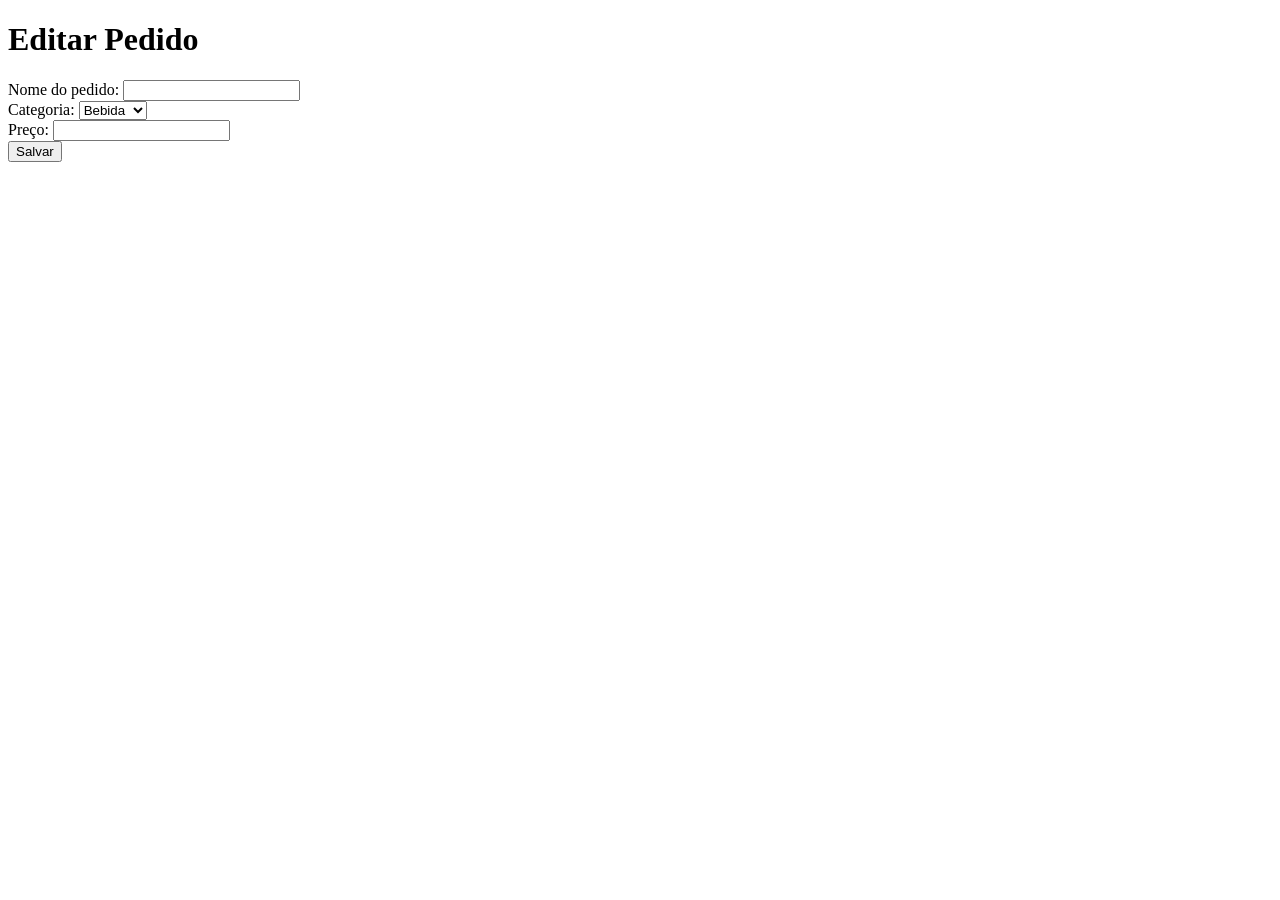
==== src/main/resources/templates/editarPedido.html @ a331fc14 "Reorganization in divs and fixed a few parameters to apply JPA logic" ====
<!DOCTYPE html>
<html xmlns:th="http://www.thymeleaf.org">
<head>
    <meta charset="UTF-8">
    <title>Editar Pedido</title>
</head>
<body>
    <h1>Editar Pedido</h1>
    <form th:action="@{/editarPedido/{id}/salvar(id=${pedido.id})}" method="post">
        <div>
            <label for="">Nome do pedido: </label>
            <input type="text" name="nomePedido" id="" th:value="${pedido.nomePedido}"></div>
        <div>
            <label for="">Categoria: </label>
            <select name="categoriaPedido">
                <option value="bebida" th:selected="${pedido.categoriaPedido == 'bebida'}">Bebida</option>
                <option value="comida" th:selected="${pedido.categoriaPedido == 'comida'}">Comida</option>
            </select>
        </div>
        <div>
            <label for="">Preço: </label>
            <input type="number" name="precoPedido" id="" step="0.01" th:value="${pedido.precoPedido}">
        </div>
        <button type="submit">Salvar</button>
    </form>
</body>
</html>
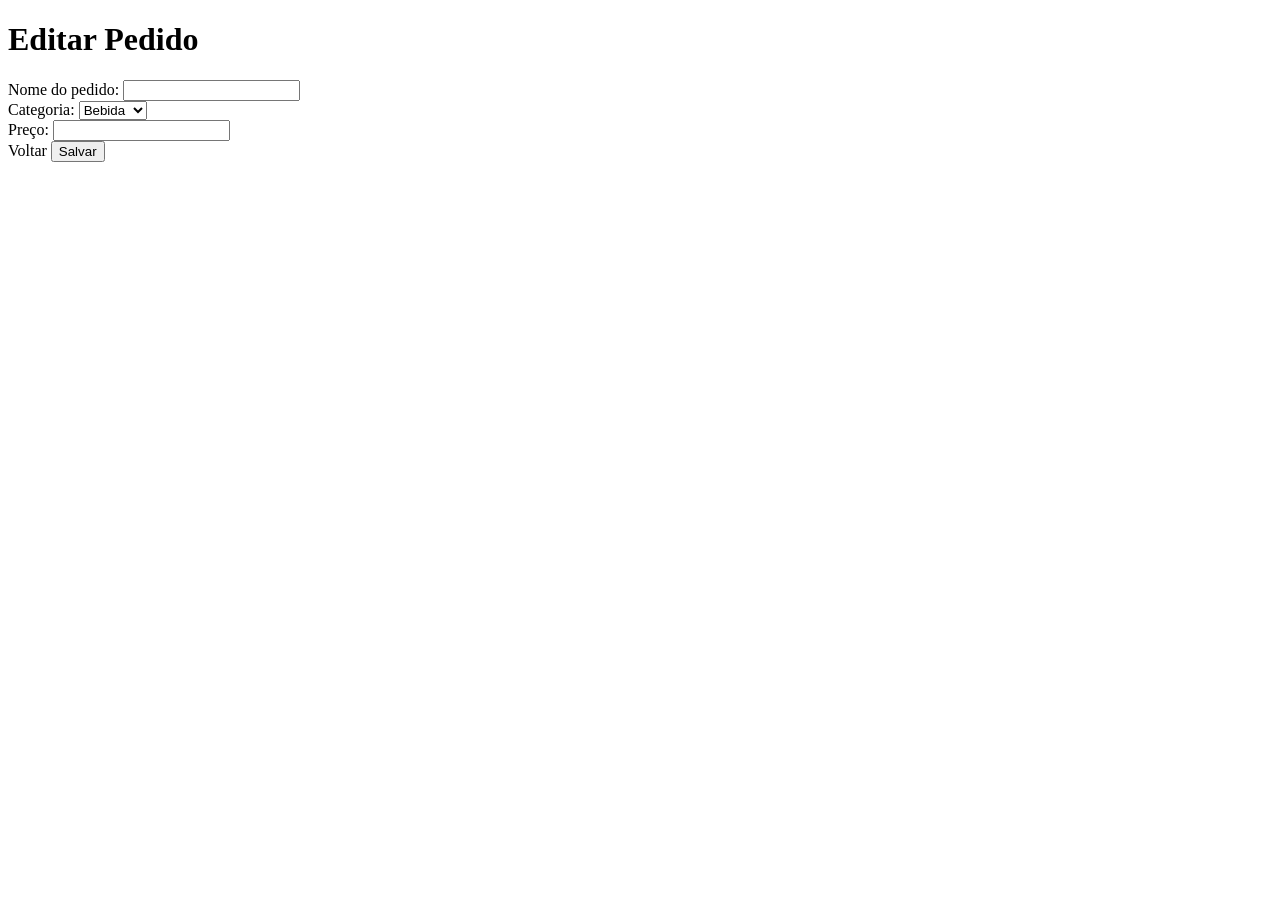
==== commit e0a3580c: "CSS link added" ====
--- a/src/main/resources/templates/editarPedido.html
+++ b/src/main/resources/templates/editarPedido.html
@@ -3,6 +3,7 @@
 <head>
     <meta charset="UTF-8">
     <title>Editar Pedido</title>
+    <link rel="stylesheet" th:href="@{/css/orders.css}">
 </head>
 <body>
     <h1>Editar Pedido</h1>
@@ -21,6 +22,7 @@
             <label for="">Preço: </label>
             <input type="number" name="precoPedido" id="" step="0.01" th:value="${pedido.precoPedido}">
         </div>
+        <a th:href="@{/cadastroPedido}">Voltar</a>
         <button type="submit">Salvar</button>
     </form>
 </body>
